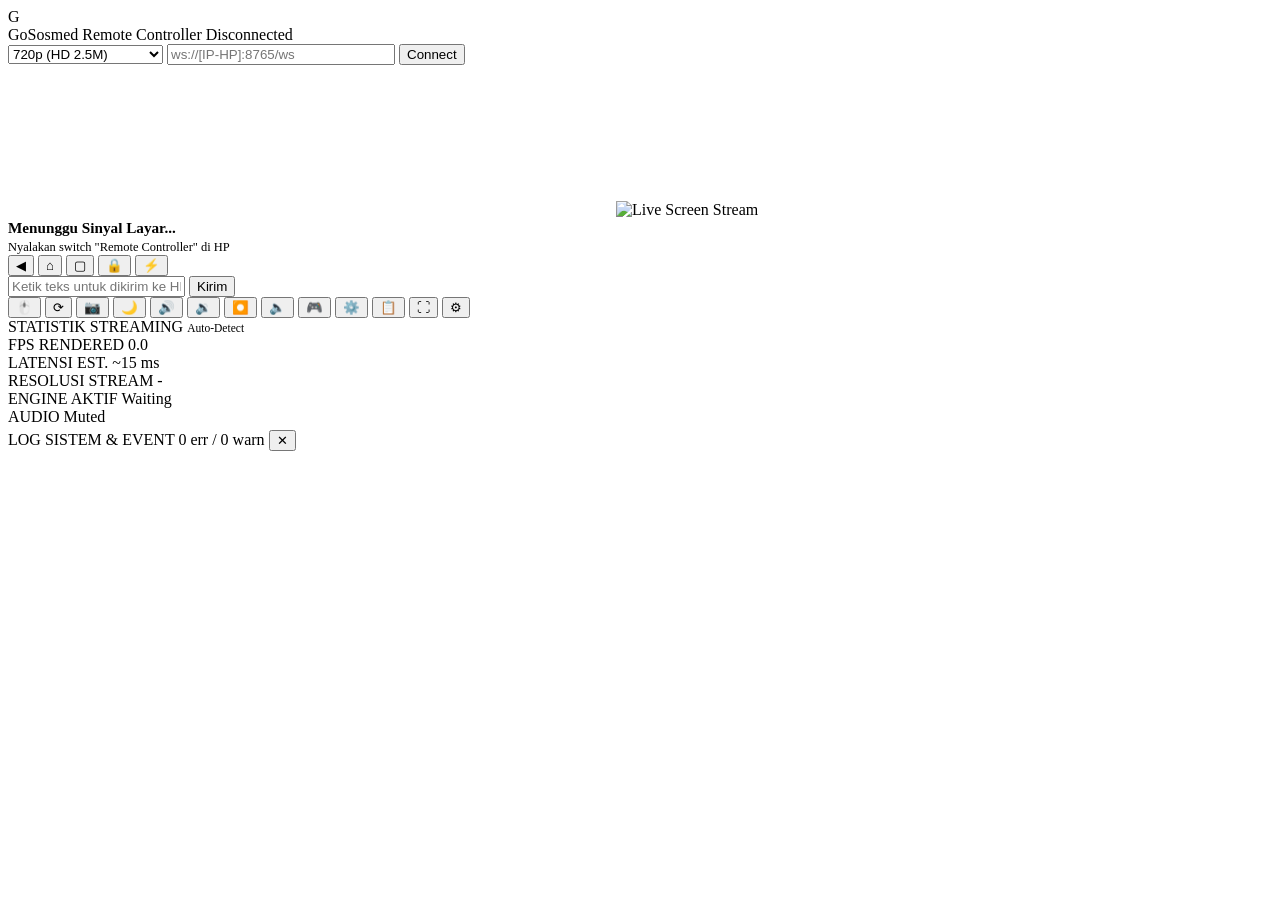
==== app/src/main/assets/html/index.html @ e5a51b91 "feat(capture): add remote controller with MediaCodec H.264 streaming Adds the in-app remote control " ====
<!DOCTYPE html>
<html lang="id">
<head>
  <meta charset="UTF-8">
  <meta name="viewport" content="width=device-width, initial-scale=1.0">
  <title>GoSosmed Remote Controller — Ember 2048 Dark (Dual-Engine)</title>
  <link rel="stylesheet" href="/css/style.css">
</head>
<body>

  <!-- Top Title Bar -->
  <header class="title-bar">
    <div class="title-left">
      <div class="app-icon">G</div>
      <div class="app-title">
        GoSosmed Remote Controller
        <span class="badge-status">
          <span class="status-dot" id="statusDot"></span>
          <span id="statusText">Disconnected</span>
        </span>
      </div>
    </div>

    <div class="title-right">
      <select id="selectResolution" class="input-ws" style="width: 155px; cursor: pointer;">
        <option value="1080">1080p (FHD 5M)</option>
        <option value="720" selected>720p (HD 2.5M)</option>
        <option value="540">540p (SD 1.2M)</option>
        <option value="480">480p (Smooth 800k)</option>
      </select>
      <input type="text" id="wsUrlInput" class="input-ws" style="width: 220px;" placeholder="ws://[IP-HP]:8765/ws">
      <button id="btnConnect" class="btn">Connect</button>
      <button id="btnDisconnect" class="btn btn-secondary" style="display: none;">Disconnect</button>
    </div>
  </header>

  <!-- HTTPS Upgrade Banner (for WebCodecs 60 FPS on Wi-Fi) -->
  <div id="httpsUpgradeBanner" class="https-upgrade-banner" style="display: none;">
    <span>⚡ Buka Mode Super Smooth 60 FPS (Hardware WebCodecs HTTPS)</span>
    <button class="btn btn-primary" id="btnUpgradeHttps" style="padding: 4px 12px; font-size: 0.75rem;">Buka Port 8766 ↗</button>
  </div>

  <!-- Main Workspace Area -->
  <main class="workspace-area">

    <!-- Phone Viewport Stage -->
    <div class="phone-container">

      <!-- Phone Bezel Mockup -->
      <div class="phone-frame" id="phoneFrame">
        <div class="phone-notch"></div>

        <!-- Screen Viewport with Dual-Engine Surfaces -->
        <div class="screen-viewport" id="screenViewport">
          <!-- Engine 1: Video Element (MSE fMP4 Muxer for plain HTTP LAN) -->
          <video id="screenVideo" autoplay playsinline muted></video>

          <!-- Engine 2: Canvas Element (WebCodecs VideoDecoder for Localhost/HTTPS) -->
          <canvas id="screenCanvas"></canvas>

          <!-- Engine 3: Img Element (Pure JPEG Fallback) -->
          <img id="screenImg" alt="Live Screen Stream">

          <!-- Waiting Placeholder -->
          <div class="stream-waiting-tip" id="streamWaitingTip">
            <div class="spinner-ring"></div>
            <div>
              <strong style="color: var(--text-primary); font-size: 0.95rem;">Menunggu Sinyal Layar...</strong><br>
              <small style="color: var(--text-muted); font-size: 0.78rem;">Nyalakan switch "Remote Controller" di HP</small>
            </div>
          </div>

          <!-- Game Keymapping Overlay (dynamic, draggable, persisted) -->
          <div id="keymapOverlay" class="keymap-overlay" style="display: none;"></div>

          <!-- Keymap Editor Bar (shown in edit mode) -->
          <div id="keymapEditor" class="keymap-editor" style="display: none;">
            <div class="km-row">
              <span class="km-title">Editor Keymap</span>
              <button class="km-btn" id="kmAddKey" title="Tambah tombol key">+ Key</button>
              <button class="km-btn" id="kmAddTap" title="Tambah tombol tap">+ Tap</button>
              <button class="km-btn" id="kmReset" title="Reset ke preset default">Reset</button>
              <button class="km-btn" id="kmExport" title="Salin JSON keymap">Export</button>
              <button class="km-btn km-done" id="kmDone" title="Selesai edit">Selesai</button>
            </div>
            <div class="km-row" id="kmInspector" style="display: none;">
              <label class="km-label">Label
                <input class="km-input" id="kmLabel" maxlength="8" placeholder="W">
              </label>
              <label class="km-label" id="kmValueWrap">Kode
                <input class="km-input" id="kmValue" maxlength="10" placeholder="51">
              </label>
              <label class="km-label">Ukuran
                <input class="km-input km-range" id="kmSize" type="range" min="28" max="90" value="44">
              </label>
              <label class="km-label">Transparansi
                <input class="km-input km-range" id="kmAlpha" type="range" min="15" max="100" value="55">
              </label>
              <button class="km-btn km-del" id="kmDelete" title="Hapus tombol">Hapus</button>
            </div>
          </div>
        </div>

        <!-- Android Softkeys Bar (Inside Phone) -->
        <nav class="android-nav-bar">
          <button class="nav-key" id="btnNavBack" title="Android Back (Esc)">◀</button>
          <button class="nav-key" id="btnNavHome" title="Android Home">⌂</button>
          <button class="nav-key" id="btnNavRecent" title="Android Recent Tasks">▢</button>
          <button class="nav-key" id="btnNavLock" title="Kunci / Buka Layar">🔒</button>
          <button class="nav-key" id="btnNavPower" title="Power Menu">⚡</button>
        </nav>

        <!-- Direct Typing Input Bar -->
        <div class="typing-bar">
          <input type="text" id="typeInput" class="input-text" placeholder="Ketik teks untuk dikirim ke HP..." autocomplete="off">
          <button id="btnSendText" class="btn btn-secondary">Kirim</button>
        </div>
      </div>

      <!-- Floating Sidebar Toolbar (1:1 iMyFone Style) -->
      <aside class="sidebar-toolbar">
        <button class="side-btn active" id="btnToggleMouse" data-tooltip="Kontrol Mouse (Drag/Tap)">🖱️</button>
        <button class="side-btn" id="btnRotateScreen" data-tooltip="Putar Layar (Portrait / Landscape)">⟳</button>
        <button class="side-btn" id="btnScreenshot" data-tooltip="Ambil Screenshot (PNG)">📷</button>
        <button class="side-btn" id="btnRestScreen" data-tooltip="Padamkan Layar HP (Rest Screen)">🌙</button>
        <button class="side-btn" id="btnVolUp" data-tooltip="Volume Up (keyevent 24)">🔊</button>
        <button class="side-btn" id="btnVolDown" data-tooltip="Volume Down (keyevent 25)">🔉</button>
        <button class="side-btn" id="btnRecordScreen" data-tooltip="Rekam Layar (PC 60 FPS)">⏺️</button>
        <button class="side-btn" id="btnAudioToggle" data-tooltip="Audio HP (Mute/Unmute)">🔈</button>
        <button class="side-btn" id="btnToggleKeymap" data-tooltip="Game Keymapping (WASD)">🎮</button>
        <button class="side-btn" id="btnKeymapConfig" data-tooltip="Konfigurasi Gamepad (Layout, Tombol, Preset)">⚙️</button>
        <button class="side-btn" id="btnClipboardSync" data-tooltip="Kirim Clipboard PC ke HP">📋</button>
        <button class="side-btn" id="btnFullscreen" data-tooltip="Layar Penuh (Fullscreen)">⛶</button>
        <button class="side-btn" id="btnTelemetryToggle" data-tooltip="Statistik Streaming">⚙</button>
      </aside>
    </div>

    <!-- Telemetry & Diagnostic Panel -->
    <div class="drawer-panel" id="telemetryPanel">
      <div class="panel-header">
        <span>STATISTIK STREAMING</span>
        <span style="font-size: 0.72rem; color: var(--text-muted);" id="engineBadge">Auto-Detect</span>
      </div>

      <div class="metric-grid">
        <div class="metric-card">
          <span class="metric-label">FPS RENDERED</span>
          <span class="metric-val" id="valFps">0.0</span>
        </div>
        <div class="metric-card">
          <span class="metric-label">LATENSI EST.</span>
          <span class="metric-val" id="valLatency">~15 ms</span>
        </div>
        <div class="metric-card">
          <span class="metric-label">RESOLUSI STREAM</span>
          <span class="metric-val" id="valRes">-</span>
        </div>
        <div class="metric-card">
          <span class="metric-label">ENGINE AKTIF</span>
          <span class="metric-val" id="valEngine">Waiting</span>
        </div>
        <div class="metric-card">
          <span class="metric-label">AUDIO</span>
          <span class="metric-val" id="valAudio">Muted</span>
          <div class="audio-meter"><div class="audio-meter-fill" id="audioMeter"></div></div>
        </div>
      </div>

      <div class="panel-header" style="margin-top: 4px;">
        <span>LOG SISTEM & EVENT</span>
        <span class="log-head-right">
          <span id="logErrorCount" class="log-badge">0 err / 0 warn</span>
          <button class="log-clear" id="btnClearLog" title="Bersihkan log">✕</button>
        </span>
      </div>

      <div class="terminal-box" id="terminalLog"></div>
    </div>

  </main>

  <!-- Gamepad Configuration Modal (DeskIn presetkeyboard pattern) -->
  <div class="gpc-backdrop" id="gpcBackdrop" style="display: none;">
    <div class="gpc-modal" role="dialog" aria-modal="true" aria-label="Konfigurasi Gamepad">
      <header class="gpc-head" id="gpcHead">
        <span class="gpc-title">Konfigurasi Gamepad</span>
        <span class="gpc-drag-hint">⋮⋮ geser</span>
        <div class="gpc-head-actions">
          <button class="gpc-icon-btn" id="gpcCollapse" title="Kecilkan / Besarkan">▾</button>
          <button class="gpc-icon-btn" id="gpcClose" title="Tutup">✕</button>
        </div>
      </header>

      <div class="gpc-tabs">
        <button class="gpc-tab active" data-tab="presets">Preset</button>
        <button class="gpc-tab" data-tab="keys">Tombol</button>
        <button class="gpc-tab" data-tab="style">Tampilan</button>
      </div>

      <!-- TAB: Presets -->
      <section class="gpc-pane active" data-pane="presets">
        <p class="gpc-hint">Pilih preset siap pakai, lalu sesuaikan posisi tombol di tab <b>Tombol</b>.</p>
        <div class="gpc-preset-grid" id="gpcPresetGrid"></div>
        <div class="gpc-row">
          <button class="gpc-btn" id="gpcExport">Export JSON</button>
          <button class="gpc-btn" id="gpcImport">Import JSON</button>
          <button class="gpc-btn gpc-danger" id="gpcResetAll">Reset Semua</button>
        </div>
        <textarea class="gpc-json" id="gpcJson" spellcheck="false"
          placeholder="Tempel JSON layout di sini lalu klik Import..."></textarea>
      </section>

      <!-- TAB: Keys -->
      <section class="gpc-pane" data-pane="keys">
        <p class="gpc-hint">Pilih tombol untuk mengatur posisi, ukuran, label, dan keycode Android.</p>
        <div class="gpc-row">
          <button class="gpc-btn gpc-primary" id="gpcAddKey">+ Tombol Key</button>
          <button class="gpc-btn" id="gpcAddTap">+ Tombol Tap</button>
          <button class="gpc-btn gpc-danger" id="gpcDelete">Hapus Terpilih</button>
        </div>
        <div class="gpc-keylist" id="gpcKeyList"></div>
        <div class="gpc-inspector" id="gpcInspector" style="display: none;">
          <div class="gpc-field">
            <label for="gpcLabel">Label</label>
            <input id="gpcLabel" maxlength="8" placeholder="W">
          </div>
          <div class="gpc-field" id="gpcCodeWrap">
            <label for="gpcCode">Keycode Android</label>
            <input id="gpcCode" type="number" min="0" max="300" placeholder="51">
          </div>
          <div class="gpc-field">
            <label for="gpcX">Posisi X <span id="gpcXVal">0%</span></label>
            <input id="gpcX" type="range" min="0" max="100" value="50">
          </div>
          <div class="gpc-field">
            <label for="gpcY">Posisi Y <span id="gpcYVal">0%</span></label>
            <input id="gpcY" type="range" min="0" max="100" value="50">
          </div>
          <div class="gpc-field">
            <label for="gpcSize">Ukuran <span id="gpcSizeVal">48px</span></label>
            <input id="gpcSize" type="range" min="28" max="96" value="48">
          </div>
          <div class="gpc-field">
            <label for="gpcAlpha">Transparansi <span id="gpcAlphaVal">85%</span></label>
            <input id="gpcAlpha" type="range" min="20" max="100" value="85">
          </div>
        </div>
      </section>

      <!-- TAB: Style -->
      <section class="gpc-pane" data-pane="style">
        <p class="gpc-hint">Atur tampilan seluruh overlay gamepad.</p>
        <div class="gpc-field">
          <label for="gpcGlobalAlpha">Transparansi Global <span id="gpcGlobalAlphaVal">85%</span></label>
          <input id="gpcGlobalAlpha" type="range" min="20" max="100" value="85">
        </div>
        <div class="gpc-field">
          <label for="gpcScale">Skala Overlay <span id="gpcScaleVal">100%</span></label>
          <input id="gpcScale" type="range" min="60" max="140" value="100">
        </div>
        <div class="gpc-row">
          <label class="gpc-check"><input type="checkbox" id="gpcHaptics" checked> Getar saat tombol ditekan</label>
        </div>
        <div class="gpc-row">
          <label class="gpc-check"><input type="checkbox" id="gpcShowLabels" checked> Tampilkan label tombol</label>
        </div>
      </section>

      <footer class="gpc-foot">
        <span class="gpc-count" id="gpcCount">0 tombol</span>
        <button class="gpc-btn gpc-primary" id="gpcSave">Simpan &amp; Tutup</button>
      </footer>
    </div>
  </div>

  <!-- Modular Scripts -->
  <script src="/js/stream.js"></script>
  <script src="/js/app.js"></script>
  <script src="/js/control.js"></script>
</body>
</html>
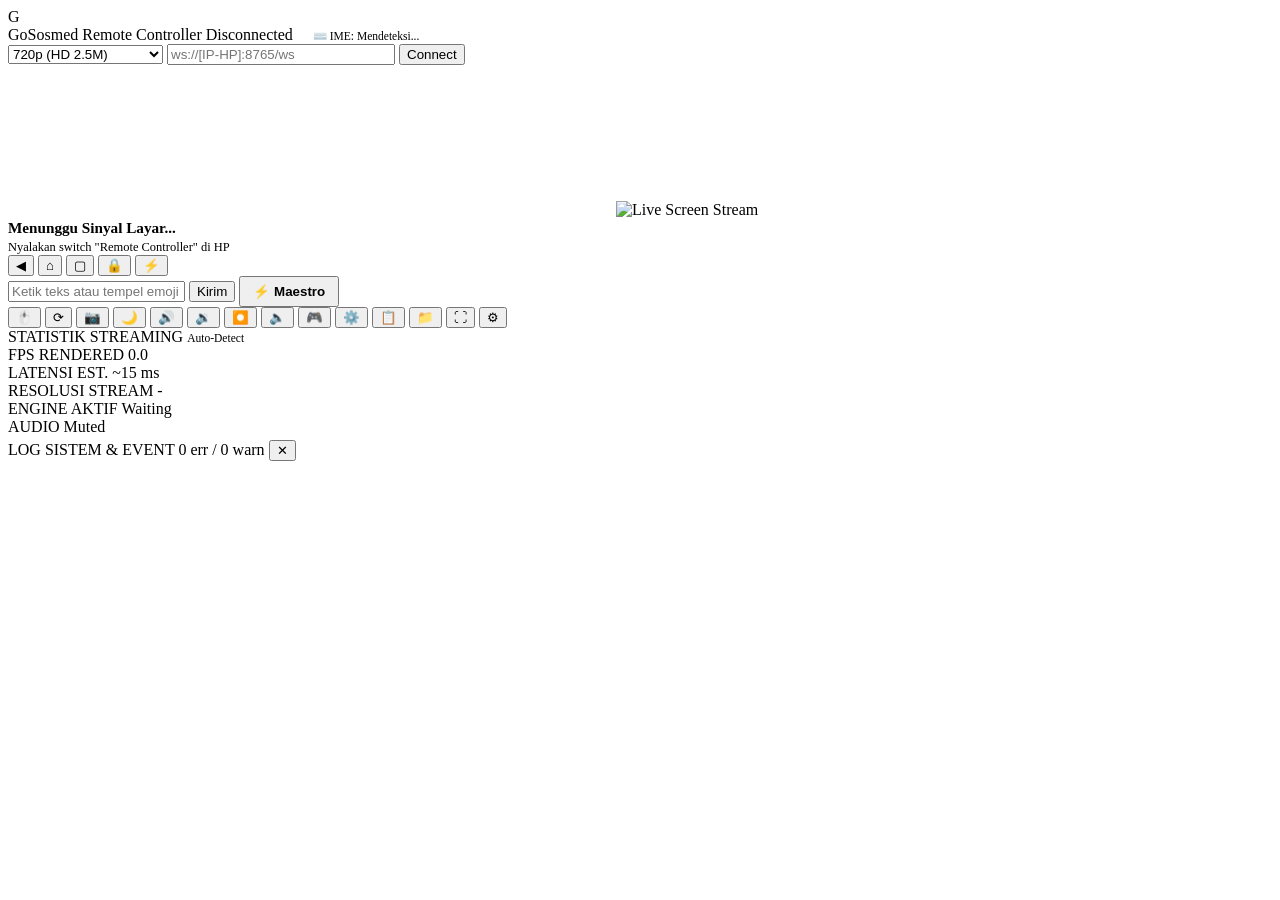
==== commit 52a88df3: "feat(viewer): add File Manager transfer modal, drag-and-drop, IME detection, and Maestro Unicode inj" ====
--- a/app/src/main/assets/html/index.html
+++ b/app/src/main/assets/html/index.html
@@ -18,6 +18,10 @@
           <span class="status-dot" id="statusDot"></span>
           <span id="statusText">Disconnected</span>
         </span>
+        <span class="badge-status" id="badgeIme" style="margin-left: 8px; font-size: 0.72rem; padding: 2px 8px;" title="Keyboard IME yang terdeteksi di HP">
+          <span>⌨️</span>
+          <span id="valImeName">IME: Mendeteksi...</span>
+        </span>
       </div>
     </div>
 
@@ -70,9 +74,17 @@
             </div>
           </div>
 
+          <!-- Drag & Drop Upload Overlay -->
+          <div id="dropOverlay" class="drop-overlay" style="display: none;">
+            <div class="drop-box">
+              <span class="drop-icon">📥</span>
+              <strong style="color: var(--text-primary); font-size: 1rem; display: block; margin-bottom: 4px;">Lepaskan Berkas untuk Transfer ke HP</strong>
+              <p style="color: var(--text-muted); font-size: 0.8rem;">Otomatis disimpan ke <code>/sdcard/DCIM/Camera/</code> dan diindeks ke Galeri</p>
+            </div>
+          </div>
+
           <!-- Game Keymapping Overlay (dynamic, draggable, persisted) -->
           <div id="keymapOverlay" class="keymap-overlay" style="display: none;"></div>
-
           <!-- Keymap Editor Bar (shown in edit mode) -->
           <div id="keymapEditor" class="keymap-editor" style="display: none;">
             <div class="km-row">
@@ -111,9 +123,11 @@
         </nav>
 
         <!-- Direct Typing Input Bar -->
+        <!-- Direct Typing Input Bar with Maestro Unicode Support -->
         <div class="typing-bar">
-          <input type="text" id="typeInput" class="input-text" placeholder="Ketik teks untuk dikirim ke HP..." autocomplete="off">
-          <button id="btnSendText" class="btn btn-secondary">Kirim</button>
+          <input type="text" id="typeInput" class="input-text" placeholder="Ketik teks atau tempel emoji 🔥🚀..." autocomplete="off">
+          <button id="btnSendText" class="btn btn-secondary" title="Ketik teks standar (input text)">Kirim</button>
+          <button id="btnMaestroType" class="btn btn-primary" title="Maestro Unicode: injeksi teks + emoji via clipboard paste" style="padding: 6px 12px; font-weight: 600;">⚡ Maestro</button>
         </div>
       </div>
 
@@ -130,6 +144,7 @@
         <button class="side-btn" id="btnToggleKeymap" data-tooltip="Game Keymapping (WASD)">🎮</button>
         <button class="side-btn" id="btnKeymapConfig" data-tooltip="Konfigurasi Gamepad (Layout, Tombol, Preset)">⚙️</button>
         <button class="side-btn" id="btnClipboardSync" data-tooltip="Kirim Clipboard PC ke HP">📋</button>
+        <button class="side-btn" id="btnFileManager" data-tooltip="File Manager &amp; Transfer Berkas (PC ⇄ HP)">📁</button>
         <button class="side-btn" id="btnFullscreen" data-tooltip="Layar Penuh (Fullscreen)">⛶</button>
         <button class="side-btn" id="btnTelemetryToggle" data-tooltip="Statistik Streaming">⚙</button>
       </aside>
@@ -271,6 +286,61 @@
         <button class="gpc-btn gpc-primary" id="gpcSave">Simpan &amp; Tutup</button>
       </footer>
     </div>
+
+  <!-- File Manager & Transfer Modal -->
+  <div class="gpc-backdrop" id="fmBackdrop" style="display: none;">
+    <div class="gpc-modal" style="width: 580px; max-width: 95vw;" role="dialog" aria-modal="true" aria-label="File Manager &amp; Transfer">
+      <header class="gpc-head">
+        <span class="gpc-title">📁 File Manager &amp; Transfer HP</span>
+        <div class="gpc-head-actions">
+          <button class="gpc-icon-btn" id="fmClose" title="Tutup">✕</button>
+        </div>
+      </header>
+
+      <div class="fm-body" style="padding: 16px; display: flex; flex-direction: column; gap: 12px;">
+        <div class="fm-toolbar" style="display: flex; gap: 8px; align-items: center; justify-content: space-between; flex-wrap: wrap;">
+          <div style="display: flex; gap: 6px; align-items: center;">
+            <span style="font-size: 0.8rem; color: var(--text-muted);">Folder:</span>
+            <select id="fmDirSelect" class="input-ws" style="width: 220px; font-size: 0.8rem; padding: 4px 8px;">
+              <option value="/sdcard/DCIM/Camera">/sdcard/DCIM/Camera (Galeri)</option>
+              <option value="/sdcard/Download">/sdcard/Download</option>
+              <option value="/sdcard/Movies">/sdcard/Movies</option>
+            </select>
+          </div>
+          <div style="display: flex; gap: 6px;">
+            <input type="file" id="fmFileInput" style="display: none;" multiple>
+            <button class="btn btn-primary" id="fmBtnUpload" style="font-size: 0.8rem; padding: 6px 12px;">+ Upload Berkas PC</button>
+            <button class="btn btn-secondary" id="fmBtnRefresh" style="font-size: 0.8rem; padding: 6px 10px;" title="Muat ulang berkas">⟳</button>
+          </div>
+        </div>
+
+        <div id="fmUploadProgress" style="display: none; background: rgba(255,255,255,0.05); padding: 8px 12px; border-radius: 6px; font-size: 0.78rem;">
+          <div style="display: flex; justify-content: space-between; margin-bottom: 4px;">
+            <span id="fmUploadStatus">Mengunggah...</span>
+            <span id="fmUploadPct">0%</span>
+          </div>
+          <div style="width: 100%; height: 6px; background: rgba(255,255,255,0.1); border-radius: 3px; overflow: hidden;">
+            <div id="fmUploadBar" style="width: 0%; height: 100%; background: var(--ember-primary); transition: width 0.2s;"></div>
+          </div>
+        </div>
+
+        <div class="fm-file-table-wrap" style="max-height: 280px; overflow-y: auto; border: 1px solid var(--border-color); border-radius: 6px; background: rgba(0,0,0,0.3);">
+          <table style="width: 100%; border-collapse: collapse; font-size: 0.78rem; text-align: left;">
+            <thead>
+              <tr style="border-bottom: 1px solid var(--border-color); color: var(--text-muted); background: rgba(255,255,255,0.02);">
+                <th style="padding: 8px 10px;">Nama Berkas</th>
+                <th style="padding: 8px 10px; width: 85px;">Ukuran</th>
+                <th style="padding: 8px 10px; width: 130px;">Waktu</th>
+              </tr>
+            </thead>
+            <tbody id="fmFileTableBody">
+              <tr><td colspan="3" style="padding: 16px; text-align: center; color: var(--text-muted);">Memuat berkas...</td></tr>
+            </tbody>
+          </table>
+        </div>
+      </div>
+    </div>
+  </div>
   </div>
 
   <!-- Modular Scripts -->
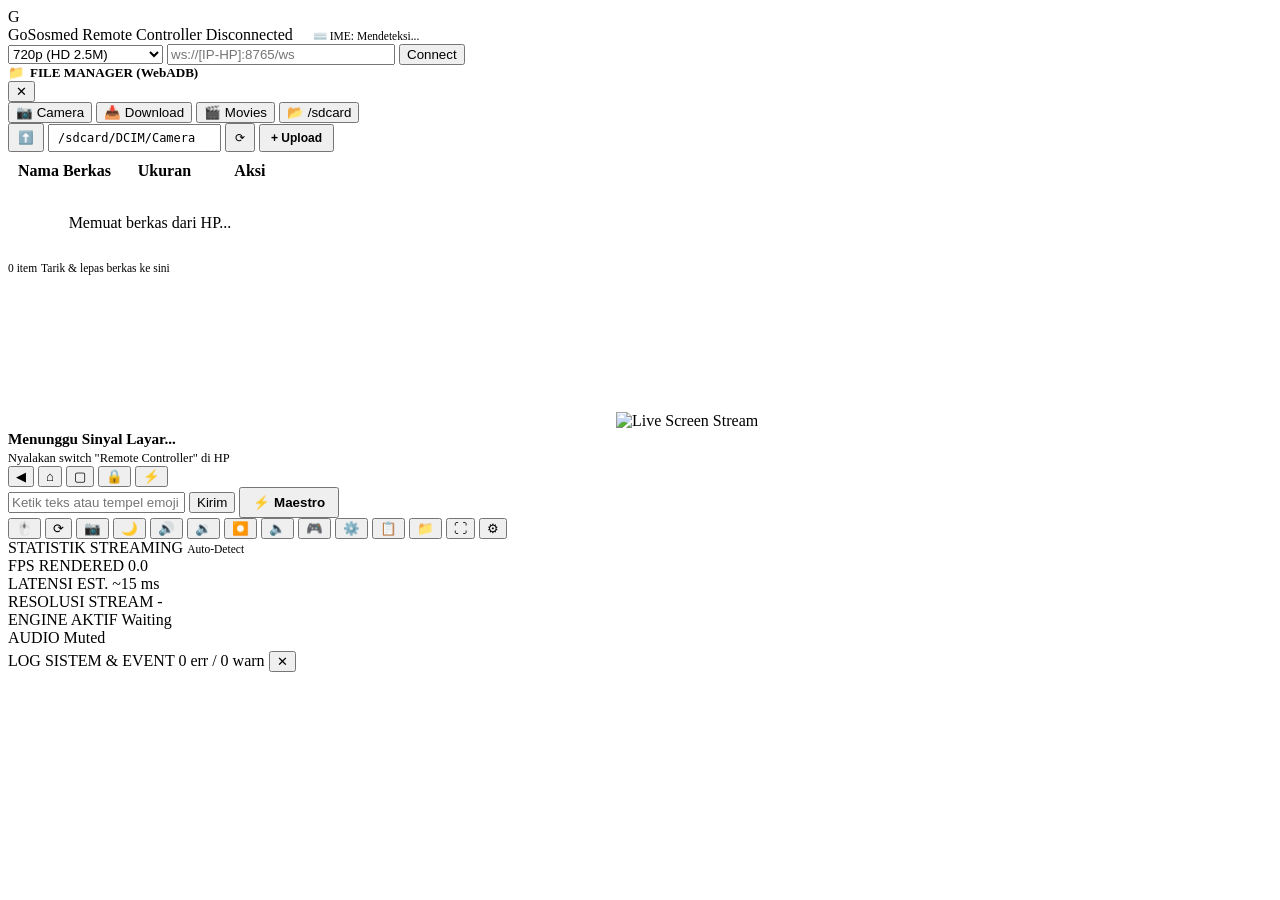
==== commit ea935245: "feat(viewer): implement 1:1 WebADB left-docked File Manager panel and full REST endpoints" ====
--- a/app/src/main/assets/html/index.html
+++ b/app/src/main/assets/html/index.html
@@ -46,6 +46,67 @@
 
   <!-- Main Workspace Area -->
   <main class="workspace-area">
+
+    <!-- Left-Docked File Manager Panel (WebADB Style 1:1) -->
+    <aside class="drawer-panel fm-panel" id="fileManagerPanel">
+      <div class="panel-header">
+        <span style="display: flex; align-items: center; gap: 6px; font-size: 0.82rem; font-weight: 700; color: var(--ember-primary);">
+          <span>📁</span>
+          <span>FILE MANAGER (WebADB)</span>
+        </span>
+        <button class="log-clear" id="btnFmClose" title="Sembunyikan Panel">✕</button>
+      </div>
+
+      <!-- Quick Bookmarks -->
+      <div class="fm-bookmarks">
+        <button class="fm-chip active" data-path="/sdcard/DCIM/Camera">📷 Camera</button>
+        <button class="fm-chip" data-path="/sdcard/Download">📥 Download</button>
+        <button class="fm-chip" data-path="/sdcard/Movies">🎬 Movies</button>
+        <button class="fm-chip" data-path="/sdcard">📂 /sdcard</button>
+      </div>
+
+      <!-- Path & Actions Navigation Bar -->
+      <div class="fm-nav-bar">
+        <button class="btn btn-secondary" id="fmBtnUp" title="Folder Induk (Up)" style="padding: 5px 8px; font-size: 0.78rem;">⬆️</button>
+        <input type="text" id="fmPathInput" class="input-ws" style="flex: 1; font-size: 0.75rem; font-family: monospace; padding: 5px 8px;" value="/sdcard/DCIM/Camera">
+        <button class="btn btn-secondary" id="fmBtnRefresh" title="Muat ulang" style="padding: 5px 8px; font-size: 0.78rem;">⟳</button>
+        <button class="btn btn-primary" id="fmBtnUpload" title="Upload berkas dari PC ke HP" style="padding: 5px 10px; font-size: 0.75rem; font-weight: 600;">+ Upload</button>
+        <input type="file" id="fmFileInput" style="display: none;" multiple>
+      </div>
+
+      <!-- Upload Progress Bar -->
+      <div id="fmUploadProgress" style="display: none; background: rgba(255,255,255,0.05); padding: 8px 10px; border-radius: 6px; font-size: 0.75rem;">
+        <div style="display: flex; justify-content: space-between; margin-bottom: 4px;">
+          <span id="fmUploadStatus">Mengunggah...</span>
+          <span id="fmUploadPct">0%</span>
+        </div>
+        <div style="width: 100%; height: 5px; background: rgba(255,255,255,0.1); border-radius: 3px; overflow: hidden;">
+          <div id="fmUploadBar" style="width: 0%; height: 100%; background: var(--ember-primary); transition: width 0.2s;"></div>
+        </div>
+      </div>
+
+      <!-- File Explorer Table -->
+      <div class="fm-table-wrap">
+        <table class="fm-table">
+          <thead>
+            <tr>
+              <th style="padding: 8px 8px;">Nama Berkas</th>
+              <th style="padding: 8px 6px; width: 75px;">Ukuran</th>
+              <th style="padding: 8px 6px; width: 68px; text-align: center;">Aksi</th>
+            </tr>
+          </thead>
+          <tbody id="fmFileTableBody">
+            <tr><td colspan="3" style="padding: 24px; text-align: center; color: var(--text-muted);">Memuat berkas dari HP...</td></tr>
+          </tbody>
+        </table>
+      </div>
+
+      <!-- Footer Status -->
+      <div class="fm-footer">
+        <span id="fmItemCount" style="color: var(--text-muted); font-size: 0.72rem;">0 item</span>
+        <span style="color: var(--text-muted); font-size: 0.72rem;">Tarik &amp; lepas berkas ke sini</span>
+      </div>
+    </aside>
 
     <!-- Phone Viewport Stage -->
     <div class="phone-container">
@@ -287,61 +348,6 @@
       </footer>
     </div>
 
-  <!-- File Manager & Transfer Modal -->
-  <div class="gpc-backdrop" id="fmBackdrop" style="display: none;">
-    <div class="gpc-modal" style="width: 580px; max-width: 95vw;" role="dialog" aria-modal="true" aria-label="File Manager &amp; Transfer">
-      <header class="gpc-head">
-        <span class="gpc-title">📁 File Manager &amp; Transfer HP</span>
-        <div class="gpc-head-actions">
-          <button class="gpc-icon-btn" id="fmClose" title="Tutup">✕</button>
-        </div>
-      </header>
-
-      <div class="fm-body" style="padding: 16px; display: flex; flex-direction: column; gap: 12px;">
-        <div class="fm-toolbar" style="display: flex; gap: 8px; align-items: center; justify-content: space-between; flex-wrap: wrap;">
-          <div style="display: flex; gap: 6px; align-items: center;">
-            <span style="font-size: 0.8rem; color: var(--text-muted);">Folder:</span>
-            <select id="fmDirSelect" class="input-ws" style="width: 220px; font-size: 0.8rem; padding: 4px 8px;">
-              <option value="/sdcard/DCIM/Camera">/sdcard/DCIM/Camera (Galeri)</option>
-              <option value="/sdcard/Download">/sdcard/Download</option>
-              <option value="/sdcard/Movies">/sdcard/Movies</option>
-            </select>
-          </div>
-          <div style="display: flex; gap: 6px;">
-            <input type="file" id="fmFileInput" style="display: none;" multiple>
-            <button class="btn btn-primary" id="fmBtnUpload" style="font-size: 0.8rem; padding: 6px 12px;">+ Upload Berkas PC</button>
-            <button class="btn btn-secondary" id="fmBtnRefresh" style="font-size: 0.8rem; padding: 6px 10px;" title="Muat ulang berkas">⟳</button>
-          </div>
-        </div>
-
-        <div id="fmUploadProgress" style="display: none; background: rgba(255,255,255,0.05); padding: 8px 12px; border-radius: 6px; font-size: 0.78rem;">
-          <div style="display: flex; justify-content: space-between; margin-bottom: 4px;">
-            <span id="fmUploadStatus">Mengunggah...</span>
-            <span id="fmUploadPct">0%</span>
-          </div>
-          <div style="width: 100%; height: 6px; background: rgba(255,255,255,0.1); border-radius: 3px; overflow: hidden;">
-            <div id="fmUploadBar" style="width: 0%; height: 100%; background: var(--ember-primary); transition: width 0.2s;"></div>
-          </div>
-        </div>
-
-        <div class="fm-file-table-wrap" style="max-height: 280px; overflow-y: auto; border: 1px solid var(--border-color); border-radius: 6px; background: rgba(0,0,0,0.3);">
-          <table style="width: 100%; border-collapse: collapse; font-size: 0.78rem; text-align: left;">
-            <thead>
-              <tr style="border-bottom: 1px solid var(--border-color); color: var(--text-muted); background: rgba(255,255,255,0.02);">
-                <th style="padding: 8px 10px;">Nama Berkas</th>
-                <th style="padding: 8px 10px; width: 85px;">Ukuran</th>
-                <th style="padding: 8px 10px; width: 130px;">Waktu</th>
-              </tr>
-            </thead>
-            <tbody id="fmFileTableBody">
-              <tr><td colspan="3" style="padding: 16px; text-align: center; color: var(--text-muted);">Memuat berkas...</td></tr>
-            </tbody>
-          </table>
-        </div>
-      </div>
-    </div>
-  </div>
-  </div>
 
   <!-- Modular Scripts -->
   <script src="/js/stream.js"></script>
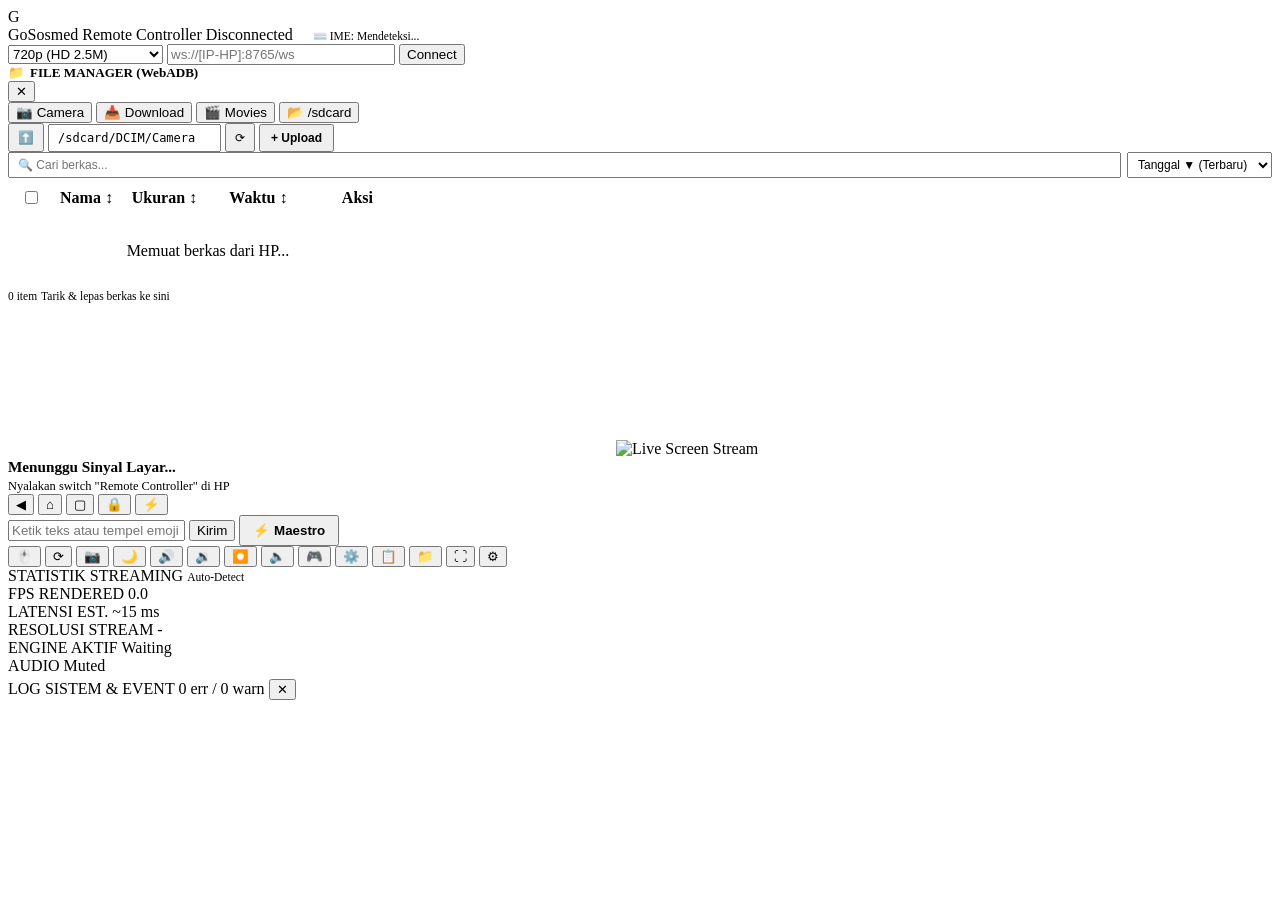
==== commit de76deaa: "fix(viewer): fix 20% upload hang with raw byte streaming, add media preview lightbox, search, sort, " ====
--- a/app/src/main/assets/html/index.html
+++ b/app/src/main/assets/html/index.html
@@ -73,6 +73,28 @@
         <button class="btn btn-primary" id="fmBtnUpload" title="Upload berkas dari PC ke HP" style="padding: 5px 10px; font-size: 0.75rem; font-weight: 600;">+ Upload</button>
         <input type="file" id="fmFileInput" style="display: none;" multiple>
       </div>
+      <!-- Search, Sort & Filter Bar -->
+      <div class="fm-filter-row" style="display: flex; gap: 6px; align-items: center;">
+        <input type="text" id="fmSearchInput" class="input-ws" style="flex: 1; font-size: 0.75rem; padding: 4px 8px;" placeholder="🔍 Cari berkas...">
+        <select id="fmSortSelect" class="input-ws" style="width: 145px; font-size: 0.75rem; padding: 4px 6px; cursor: pointer;">
+          <option value="date_desc">Tanggal ▼ (Terbaru)</option>
+          <option value="date_asc">Tanggal ▲ (Terlama)</option>
+          <option value="name_asc">Nama (A - Z)</option>
+          <option value="name_desc">Nama (Z - A)</option>
+          <option value="size_desc">Ukuran ▼ (Besar)</option>
+          <option value="size_asc">Ukuran ▲ (Kecil)</option>
+        </select>
+      </div>
+
+      <!-- Batch Selection Action Bar -->
+      <div id="fmBatchBar" class="fm-batch-bar" style="display: none; justify-content: space-between; align-items: center; background: rgba(255, 122, 47, 0.15); border: 1px solid var(--ember-primary); border-radius: 6px; padding: 6px 10px; font-size: 0.75rem; font-weight: 600;">
+        <span id="fmBatchCount">0 dipilih</span>
+        <div style="display: flex; gap: 6px;">
+          <button class="btn btn-secondary" id="fmBatchDownload" style="padding: 3px 8px; font-size: 0.72rem;">⬇️ Unduh</button>
+          <button class="btn btn-danger" id="fmBatchDelete" style="padding: 3px 8px; font-size: 0.72rem; background: #dc2626; color: #fff;">🗑️ Hapus</button>
+          <button class="log-clear" id="fmBatchClear" style="font-size: 0.72rem;">✕</button>
+        </div>
+      </div>
 
       <!-- Upload Progress Bar -->
       <div id="fmUploadProgress" style="display: none; background: rgba(255,255,255,0.05); padding: 8px 10px; border-radius: 6px; font-size: 0.75rem;">
@@ -81,7 +103,7 @@
           <span id="fmUploadPct">0%</span>
         </div>
         <div style="width: 100%; height: 5px; background: rgba(255,255,255,0.1); border-radius: 3px; overflow: hidden;">
-          <div id="fmUploadBar" style="width: 0%; height: 100%; background: var(--ember-primary); transition: width 0.2s;"></div>
+          <div id="fmUploadBar" style="width: 0%; height: 100%; background: var(--ember-primary); transition: width 0.1s linear;"></div>
         </div>
       </div>
 
@@ -90,13 +112,17 @@
         <table class="fm-table">
           <thead>
             <tr>
-              <th style="padding: 8px 8px;">Nama Berkas</th>
-              <th style="padding: 8px 6px; width: 75px;">Ukuran</th>
-              <th style="padding: 8px 6px; width: 68px; text-align: center;">Aksi</th>
+              <th style="padding: 8px 6px; width: 30px; text-align: center;">
+                <input type="checkbox" id="fmSelectAll" title="Pilih Semua">
+              </th>
+              <th style="padding: 8px 6px; cursor: pointer;" id="fmThName" title="Urutkan nama">Nama ↕</th>
+              <th style="padding: 8px 6px; width: 75px; cursor: pointer;" id="fmThSize" title="Urutkan ukuran">Ukuran ↕</th>
+              <th style="padding: 8px 6px; width: 85px; cursor: pointer;" id="fmThDate" title="Urutkan tanggal">Waktu ↕</th>
+              <th style="padding: 8px 6px; width: 85px; text-align: center;">Aksi</th>
             </tr>
           </thead>
           <tbody id="fmFileTableBody">
-            <tr><td colspan="3" style="padding: 24px; text-align: center; color: var(--text-muted);">Memuat berkas dari HP...</td></tr>
+            <tr><td colspan="5" style="padding: 24px; text-align: center; color: var(--text-muted);">Memuat berkas dari HP...</td></tr>
           </tbody>
         </table>
       </div>
@@ -349,6 +375,26 @@
     </div>
 
 
+
+  <!-- Media Preview Lightbox Modal (Images & Videos) -->
+  <div class="gpc-backdrop" id="previewModal" style="display: none; z-index: 200;">
+    <div class="gpc-modal" style="width: auto; max-width: 90vw; background: #0c0612; border: 1px solid var(--border-color); padding: 0;" role="dialog" aria-modal="true" aria-label="Media Preview">
+      <header class="gpc-head" style="padding: 10px 16px;">
+        <span class="gpc-title" id="previewTitle" style="font-size: 0.85rem; max-width: 60vw; overflow: hidden; text-overflow: ellipsis; white-space: nowrap;">Preview Media</span>
+        <div class="gpc-head-actions">
+          <button class="btn btn-secondary" id="previewBtnDownload" style="padding: 4px 10px; font-size: 0.75rem;">⬇️ Unduh</button>
+          <button class="gpc-icon-btn" id="previewBtnClose" title="Tutup Preview (Esc)">✕</button>
+        </div>
+      </header>
+      <div id="previewContent" style="padding: 16px; display: flex; justify-content: center; align-items: center; min-width: 320px; min-height: 240px; max-height: 80vh;">
+        <!-- Dynamic video or img injected here -->
+      </div>
+      <footer style="padding: 8px 16px; border-top: 1px solid var(--border-color); display: flex; justify-content: space-between; font-size: 0.75rem; color: var(--text-muted);">
+        <span id="previewMeta">-</span>
+        <span>Tekan <b>Esc</b> untuk menutup</span>
+      </footer>
+    </div>
+  </div>
   <!-- Modular Scripts -->
   <script src="/js/stream.js"></script>
   <script src="/js/app.js"></script>
